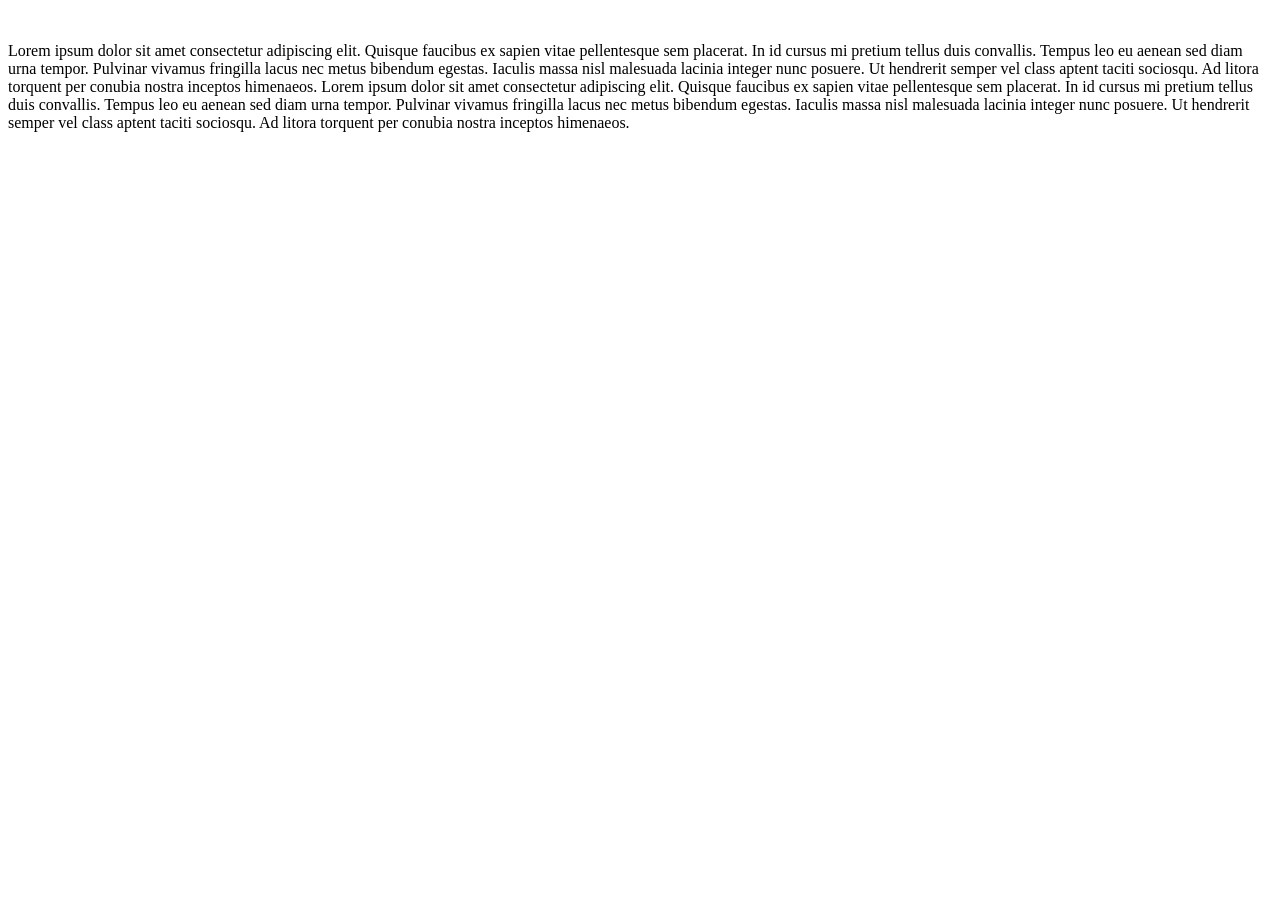
==== site1/index.html @ a35e3f69 "Add files via upload" ====
<!DOCTYPE html>
<html lang="pt-br">
<head>
    <meta charset="UTF-8">
    <meta name="viewport" content="width=device-width, initial-scale=1.0">
    <title>ola mundo 26.2.12</title>
</head>
<body>

    <img src="" alt="">

    <p>Lorem ipsum dolor sit amet consectetur adipiscing elit. Quisque faucibus ex sapien vitae pellentesque sem placerat. In id cursus mi pretium tellus duis convallis. Tempus leo eu aenean sed diam urna tempor. Pulvinar vivamus fringilla lacus nec metus bibendum egestas. Iaculis massa nisl malesuada lacinia integer nunc posuere. Ut hendrerit semper vel class aptent taciti sociosqu. Ad litora torquent per conubia nostra inceptos himenaeos.

Lorem ipsum dolor sit amet consectetur adipiscing elit. Quisque faucibus ex sapien vitae pellentesque sem placerat. In id cursus mi pretium tellus duis convallis. Tempus leo eu aenean sed diam urna tempor. Pulvinar vivamus fringilla lacus nec metus bibendum egestas. Iaculis massa nisl malesuada lacinia integer nunc posuere. Ut hendrerit semper vel class aptent taciti sociosqu. Ad litora torquent per conubia nostra inceptos himenaeos.</p>
    
</body>
</html>
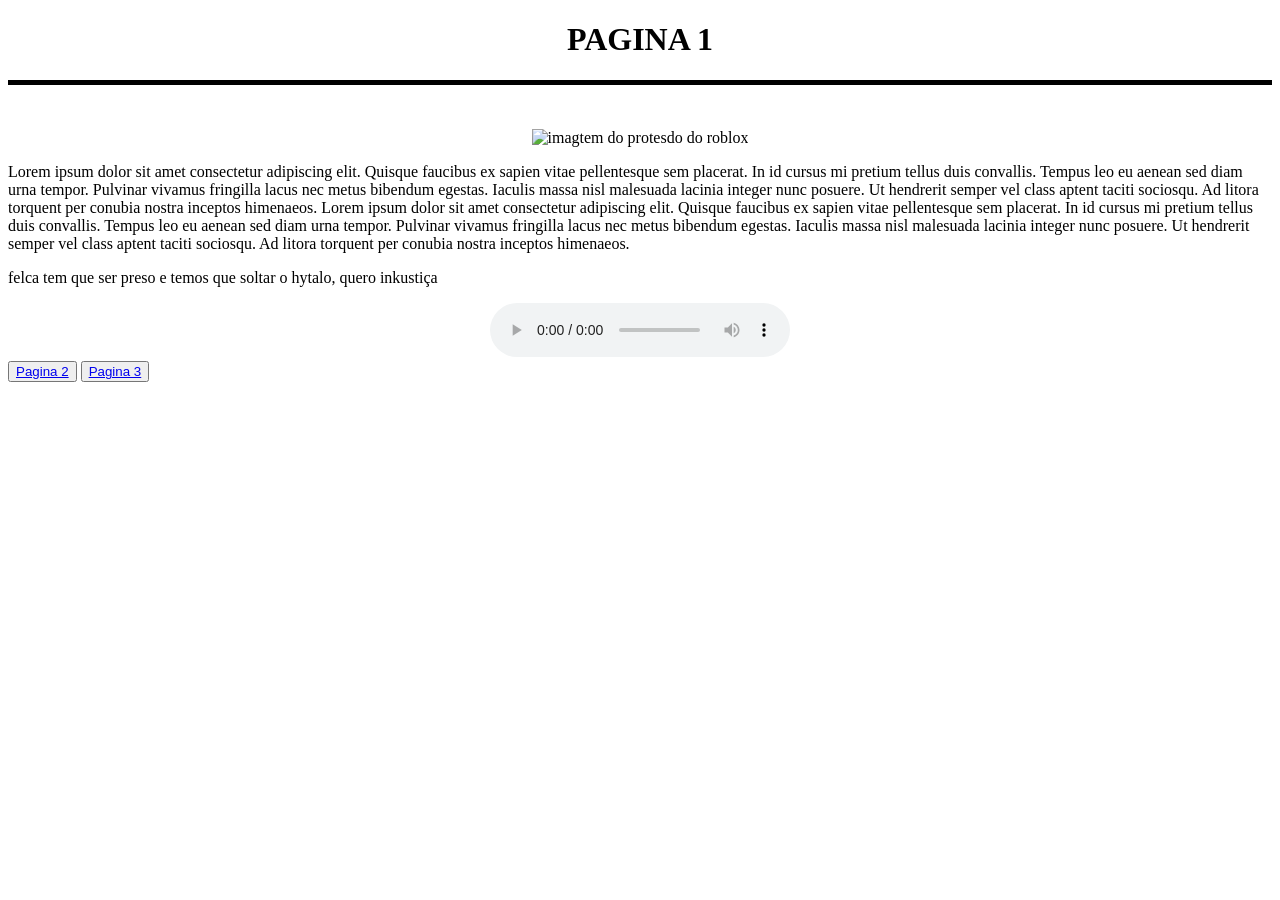
==== commit 5986eb87: "Add files via upload" ====
--- a/site1/index.html
+++ b/site1/index.html
@@ -7,11 +7,23 @@
 </head>
 <body>
 
-    <img src="" alt="">
+    <center><h1>PAGINA 1</h1></center>
+    <hr style="height: 5px; background-color: black; border: none;">
+    <br>
+    <br>
 
+    <center><img src="site1\imagens\placas_roblox.webp" alt="imagtem do protesdo do roblox"></center>
     <p>Lorem ipsum dolor sit amet consectetur adipiscing elit. Quisque faucibus ex sapien vitae pellentesque sem placerat. In id cursus mi pretium tellus duis convallis. Tempus leo eu aenean sed diam urna tempor. Pulvinar vivamus fringilla lacus nec metus bibendum egestas. Iaculis massa nisl malesuada lacinia integer nunc posuere. Ut hendrerit semper vel class aptent taciti sociosqu. Ad litora torquent per conubia nostra inceptos himenaeos.
 
-Lorem ipsum dolor sit amet consectetur adipiscing elit. Quisque faucibus ex sapien vitae pellentesque sem placerat. In id cursus mi pretium tellus duis convallis. Tempus leo eu aenean sed diam urna tempor. Pulvinar vivamus fringilla lacus nec metus bibendum egestas. Iaculis massa nisl malesuada lacinia integer nunc posuere. Ut hendrerit semper vel class aptent taciti sociosqu. Ad litora torquent per conubia nostra inceptos himenaeos.</p>
-    
+        Lorem ipsum dolor sit amet consectetur adipiscing elit. Quisque faucibus ex sapien vitae pellentesque sem placerat. In id cursus mi pretium tellus duis convallis. Tempus leo eu aenean sed diam urna tempor. Pulvinar vivamus fringilla lacus nec metus bibendum egestas. Iaculis massa nisl malesuada lacinia integer nunc posuere. Ut hendrerit semper vel class aptent taciti sociosqu. Ad litora torquent per conubia nostra inceptos himenaeos.</p>
+
+    <p>felca tem que ser preso e temos que soltar o hytalo, quero inkustiça</p>
+
+    <center><audio src="site1\audios\caliçe.mpeg" controls></audio></center>
+
+    <footer>
+        <button><a href="PAGINA 2.html">Pagina 2</a></button>
+        <button><a href="PAGINA 3.html">Pagina 3</a></button>
+    </footer>
 </body>
 </html>
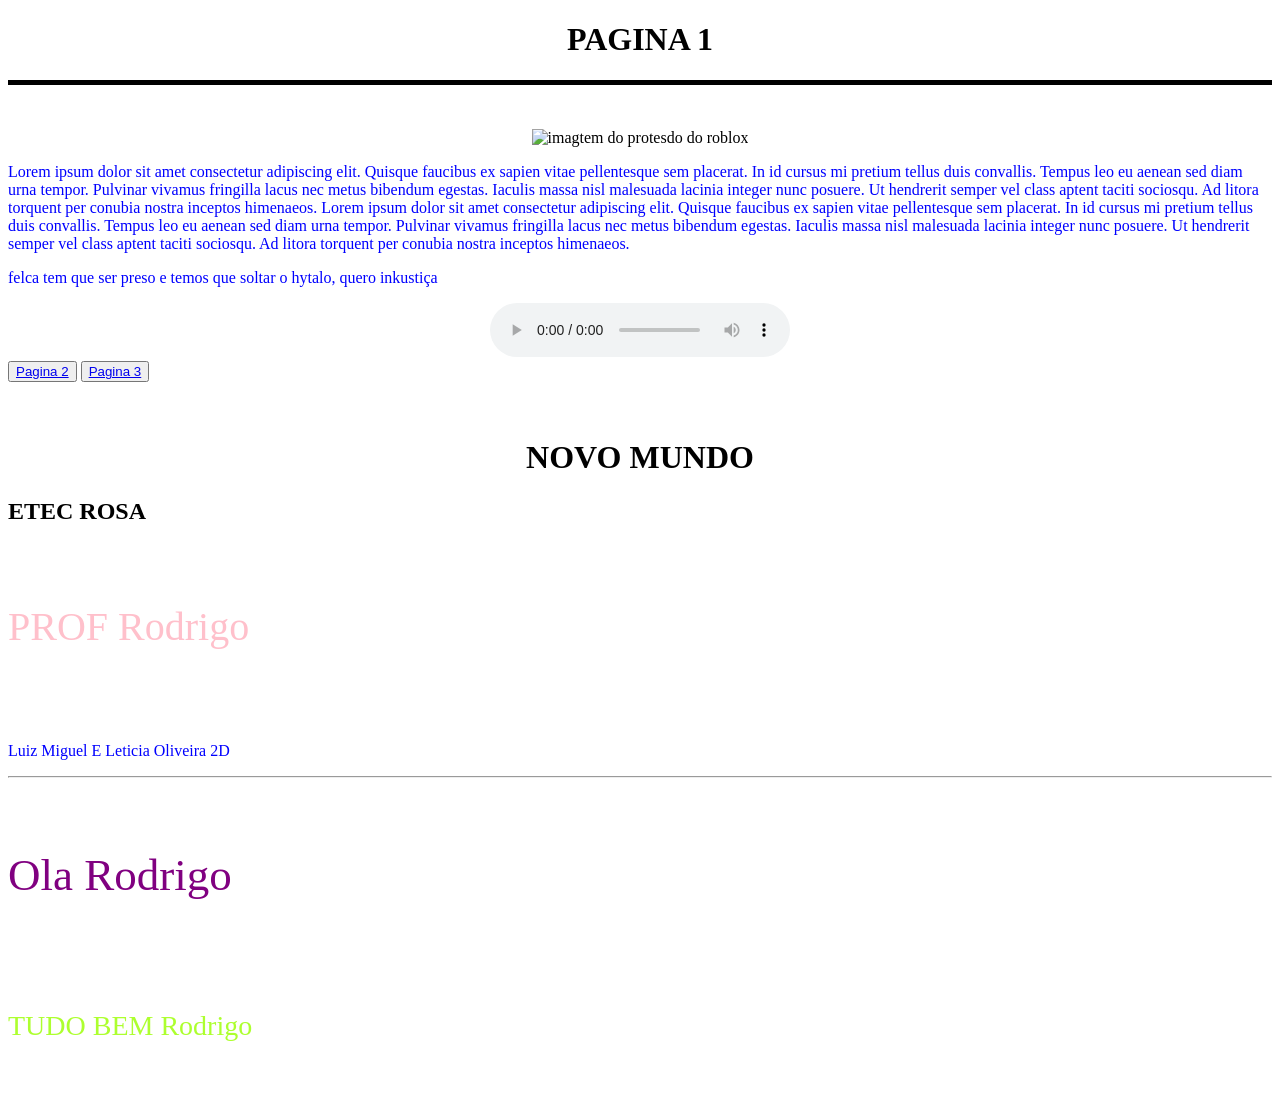
==== commit 6d7fcf3b: "Enhance index.html with CSS and new elements Added CSS styles and new content sections to the HTML f" ====
--- a/site1/index.html
+++ b/site1/index.html
@@ -4,6 +4,25 @@
     <meta charset="UTF-8">
     <meta name="viewport" content="width=device-width, initial-scale=1.0">
     <title>ola mundo 26.2.12</title>
+
+    <link rel="stylesheet" href="estilo.css">
+
+<!--estilo de texto-->
+    <style>
+        .centro{
+            text-align: center;
+        }
+
+        p{
+            color: blue;
+            size: 18cm;
+        }
+
+        #rodigo{
+            color: greenyellow;
+            font-size: 28px;
+        }
+    </style>
 </head>
 <body>
 
@@ -25,5 +44,27 @@
         <button><a href="PAGINA 2.html">Pagina 2</a></button>
         <button><a href="PAGINA 3.html">Pagina 3</a></button>
     </footer>
+
+    <br><br>
+
+    <!--aula sobre css-->
+
+    <h1 class="centro">NOVO MUNDO</h1>
+
+    <h2>ETEC ROSA</h2>
+    <br>
+
+    <p style="color:pink; font-size: 40px;">PROF Rodrigo</p>
+
+    <br><br>
+    <p>Luiz Miguel E Leticia Oliveira 2D</p>
+
+    <hr>
+
+    <br>
+    <p style="color: purple; font-size: 45px;">Ola Rodrigo</p>
+    <br><br>
+    <p id="rodigo">TUDO BEM Rodrigo</p>
+    <br>
 </body>
-</html>+</html>
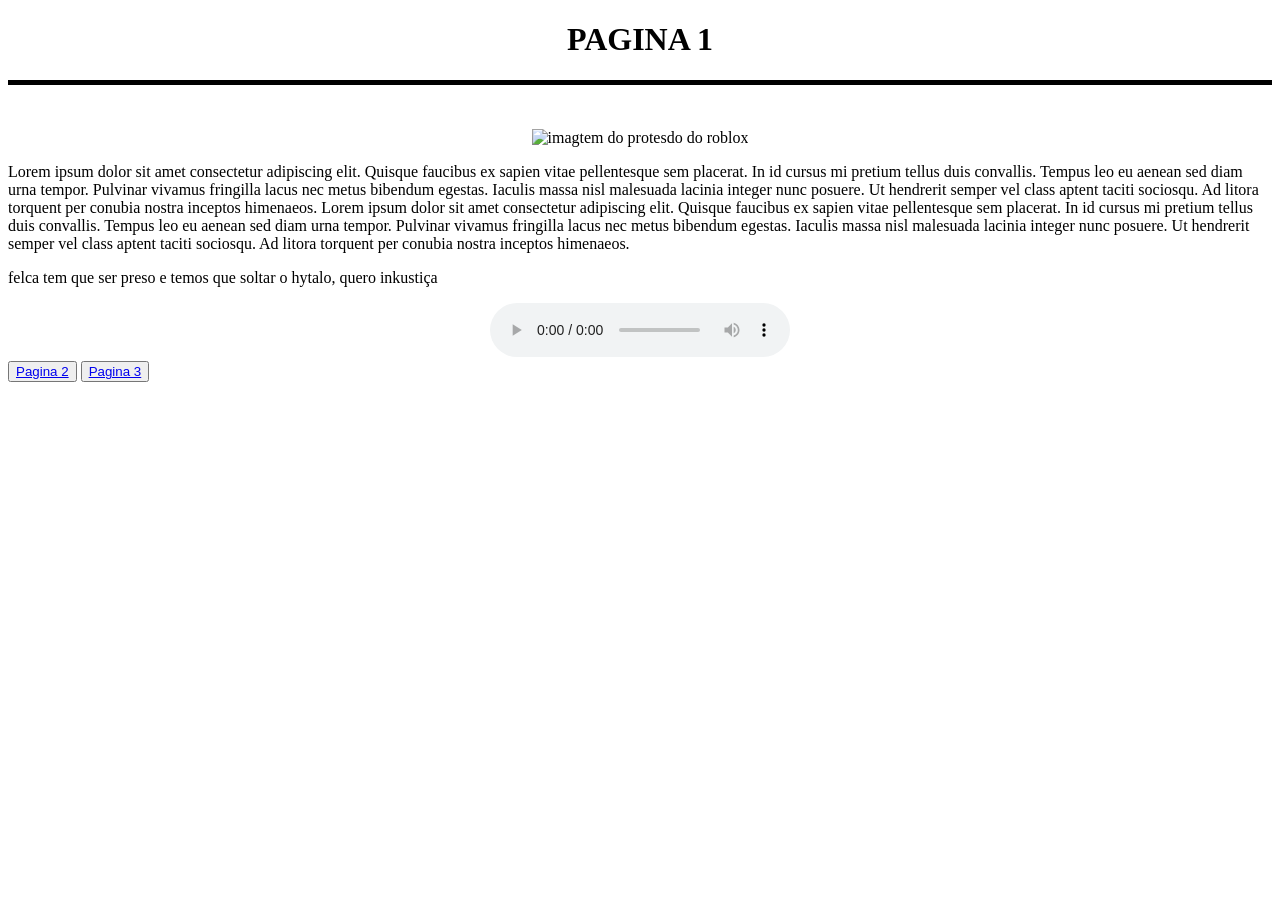
==== commit 7559c419: "Remove unnecessary elements from index.html" ====
--- a/site1/index.html
+++ b/site1/index.html
@@ -4,25 +4,6 @@
     <meta charset="UTF-8">
     <meta name="viewport" content="width=device-width, initial-scale=1.0">
     <title>ola mundo 26.2.12</title>
-
-    <link rel="stylesheet" href="estilo.css">
-
-<!--estilo de texto-->
-    <style>
-        .centro{
-            text-align: center;
-        }
-
-        p{
-            color: blue;
-            size: 18cm;
-        }
-
-        #rodigo{
-            color: greenyellow;
-            font-size: 28px;
-        }
-    </style>
 </head>
 <body>
 
@@ -44,27 +25,5 @@
         <button><a href="PAGINA 2.html">Pagina 2</a></button>
         <button><a href="PAGINA 3.html">Pagina 3</a></button>
     </footer>
-
-    <br><br>
-
-    <!--aula sobre css-->
-
-    <h1 class="centro">NOVO MUNDO</h1>
-
-    <h2>ETEC ROSA</h2>
-    <br>
-
-    <p style="color:pink; font-size: 40px;">PROF Rodrigo</p>
-
-    <br><br>
-    <p>Luiz Miguel E Leticia Oliveira 2D</p>
-
-    <hr>
-
-    <br>
-    <p style="color: purple; font-size: 45px;">Ola Rodrigo</p>
-    <br><br>
-    <p id="rodigo">TUDO BEM Rodrigo</p>
-    <br>
 </body>
 </html>
